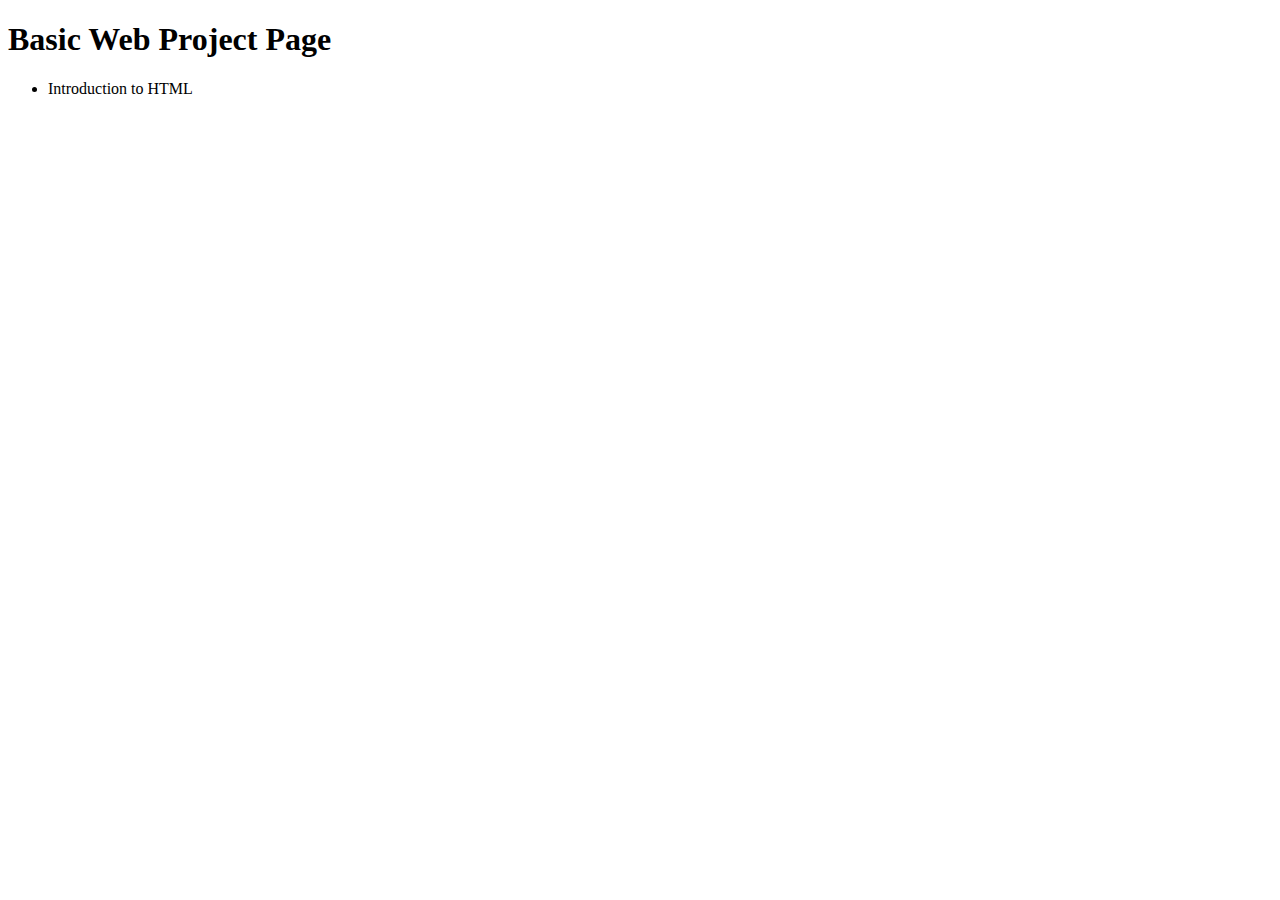
==== index.html @ bc2ff137 "update" ====
<!DOCTYPE html>
<html lang="en">

<head>
    <meta charset="UTF-8">
    <meta http-equiv="X-UA-Compatible" content="IE=edge">
    <meta name="viewport" content="width=device-width, initial-scale=1.0">
    <title>Basic Web Project Page</title>
</head>

<body>
    <h1>Basic Web Project Page</h1>
    <ul>
        <li>Introduction to HTML</li>
</body>

</html>
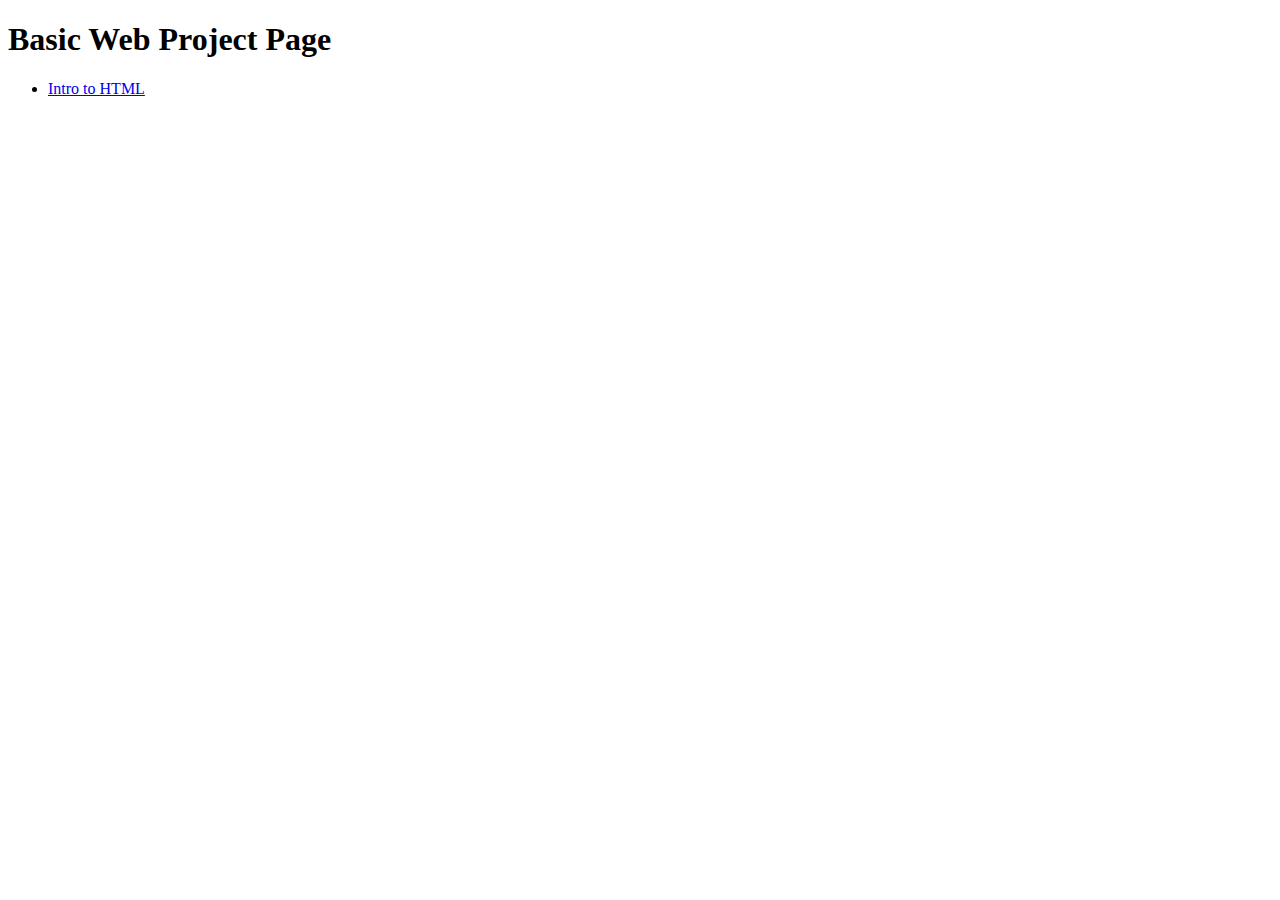
==== commit 22d23cfd: "update" ====
--- a/index.html
+++ b/index.html
@@ -11,7 +11,7 @@
 <body>
     <h1>Basic Web Project Page</h1>
     <ul>
-        <li>Introduction to HTML</li>
+        <li><a href="Intro_to_HTML/index.html" target="_blank">Intro to HTML</a></li>
 </body>
 
 </html>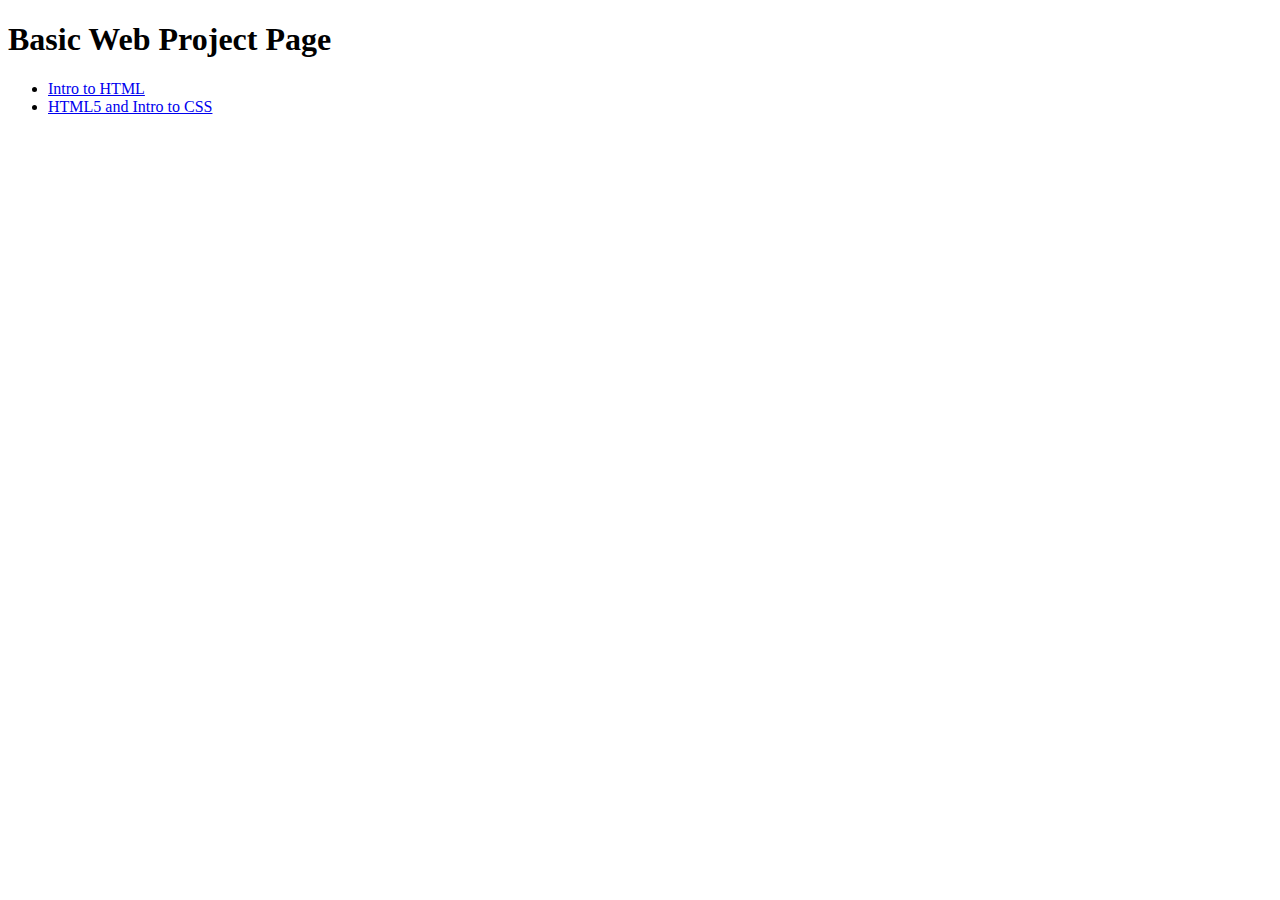
==== commit e97d1c14: "update" ====
--- a/index.html
+++ b/index.html
@@ -12,6 +12,7 @@
     <h1>Basic Web Project Page</h1>
     <ul>
         <li><a href="Intro_to_HTML/index.html" target="_blank">Intro to HTML</a></li>
+        <li><a href="html5_css/index.html" target="_blank">HTML5 and Intro to CSS</a></li>
 </body>
 
 </html>